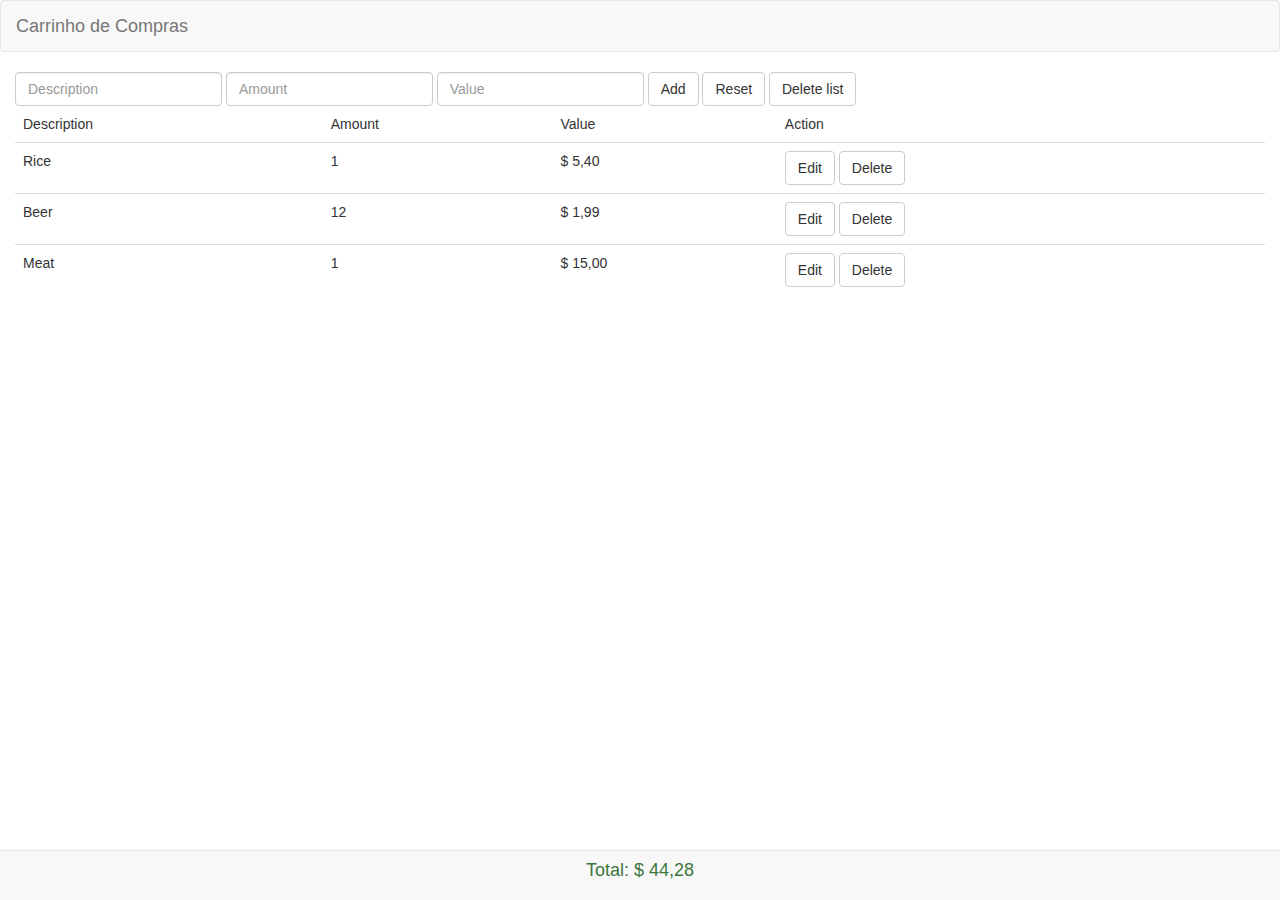
==== App/login/carrinho-de-compras-master/index.html @ 2037b358 "Subindo os arquivos de front end do projeto" ====
<!DOCTYPE html>
<html lang="en">
<head>
	<meta charset="utf-8">
	<title></title>
	<link rel="stylesheet" type="text/css" href="css/bootstrap.min.css">
</head>
<body>
	<nav class="navbar navbar-default">
	  <div class="container-fluid">
	    <div class="navbar-header">
	      <a id="navTitle" class="navbar-brand" href="index.html"></a>
	    </div>
	  </div>
	</nav>

	<div class="container-fluid">
		<div class="form-inline">
			<div class="form-group">
				<input type="text" class="form-control" id="desc" placeholder="Description">
			</div>
			<div class="form-group">
				<input type="text" class="form-control" id="amount" placeholder="Amount">
			</div>
			<div class="form-group">
				<input type="text" class="form-control" id="value" placeholder="Value">
			</div>
			<span id="btnUpdate" style="display: none;">
				<span id="inputIDUpdate"></span>
				<button onclick="updateData();" class="btn btn-default">Save</button>
				<button onclick="resetForm();" class="btn btn-default">Cancel</button>
			</span>
			<span id="btnAdd">
				<button onclick="addData();" class="btn btn-default">Add</button>
				<button onclick="resetForm();" class="btn btn-default">Reset</button>
				<button onclick="deleteList();" class="btn btn-default">Delete list</button>
			</span>
		</div>

		<div id="errors" style="display: none;"></div>

		<table id="listTable" class="table">
		
		</table>
	</div>

	<nav class="navbar navbar-default navbar-fixed-bottom">
		<div class="container">
			<h4 class="text-center text-success">Total: <span id="totalValue">$ 0,00</span></h4>
		</div>
	</nav>

	<script type="text/javascript" src="js/config.js"></script>
	<script type="text/javascript" src="js/main.js"></script>
</body>
</html>
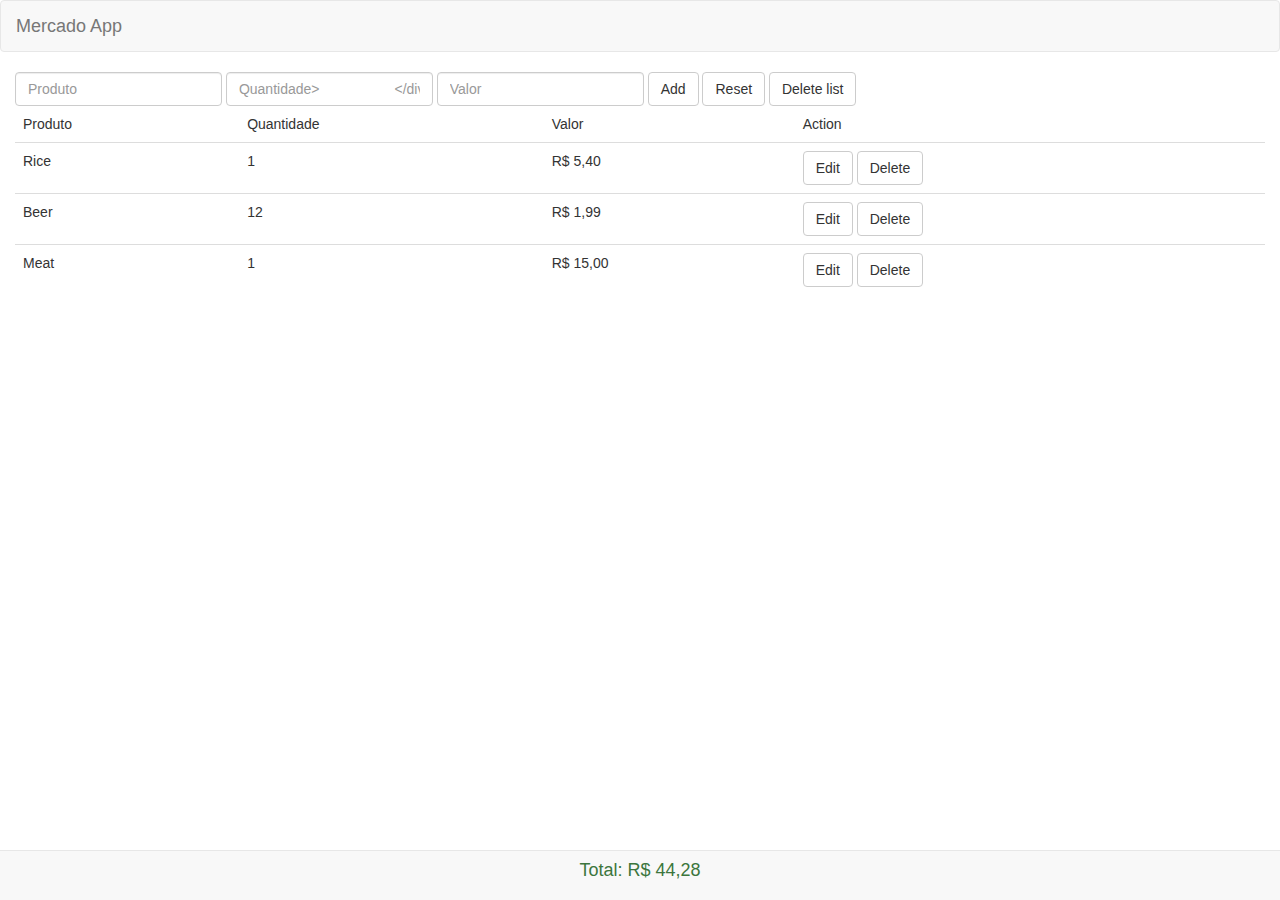
==== commit 0fb24322: "Tela principal refatorada e javascript refatorado" ====
--- a/App/login/carrinho-de-compras-master/index.html
+++ b/App/login/carrinho-de-compras-master/index.html
@@ -17,13 +17,13 @@
 	<div class="container-fluid">
 		<div class="form-inline">
 			<div class="form-group">
-				<input type="text" class="form-control" id="desc" placeholder="Description">
+				<input type="text" class="form-control" id="desc" placeholder="Produto">
 			</div>
 			<div class="form-group">
-				<input type="text" class="form-control" id="amount" placeholder="Amount">
+				<input type="text" class="form-control" id="amount" placeholder="Quantidade>
 			</div>
 			<div class="form-group">
-				<input type="text" class="form-control" id="value" placeholder="Value">
+				<input type="text" class="form-control" id="value" placeholder="Valor">
 			</div>
 			<span id="btnUpdate" style="display: none;">
 				<span id="inputIDUpdate"></span>
@@ -46,7 +46,7 @@
 
 	<nav class="navbar navbar-default navbar-fixed-bottom">
 		<div class="container">
-			<h4 class="text-center text-success">Total: <span id="totalValue">$ 0,00</span></h4>
+			<h4 class="text-center text-success">Total: <span id="totalValue">R$ 0,00</span></h4>
 		</div>
 	</nav>
 
